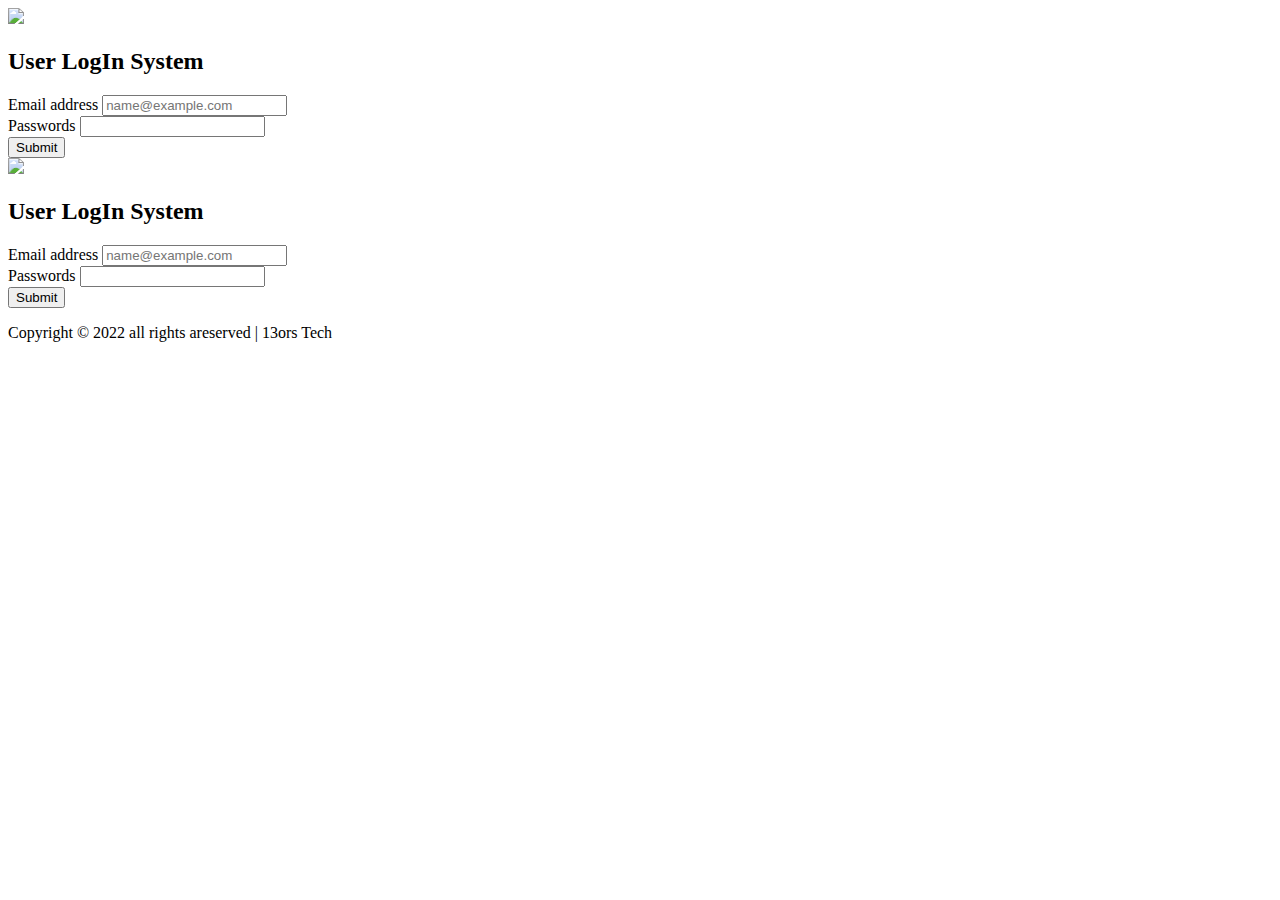
==== Login authentication/main.html @ 1861873f "Authentication Js" ====
<!DOCTYPE html>
<html lang="en">
    <head>
        <meta charset="UTF-8">
        <meta http-equiv="X-UA-Compatible" content="IE=edge">
        <meta name="viewport" content="width=device-width, initial-scale=1.0">
        <link rel="stylesheet" href="./css/main.css">
        <link href="https://cdn.jsdelivr.net/npm/bootstrap@5.1.3/dist/css/bootstrap.min.css" rel="stylesheet" 
        integrity="sha384-1BmE4kWBq78iYhFldvKuhfTAU6auU8tT94WrHftjDbrCEXSU1oBoqyl2QvZ6jIW3" crossorigin="anonymous">
        <script rel="stylesheet" href="./Js/login.js" type="text/javasript" ></script>       
        <title>Login System</title>
    </head>
<body>
    <div class="split left">
        <div class="centered">
          <img src="https://flyclipart.com/thumb2/human-human-avatar-male-icon-with-png-and-vector-format-for-free-19807.png">
          <h2>User LogIn System</h2>
          <div class="mb-3">
            <label for="userEmail" >Email address</label>
            <input type="text" class="form-control" id="userEmail" placeholder="name@example.com" required>
          </div>
          <div class="mb-3">
            <label for="password" >Passwords</label>
            <input class="form-control" type="password" id="password" required>
          </div>
          <button type="submit" onclick="verify()">Submit</button>
          <script>
              function verify(){
                const userEmail = document.getElementById('userEmail').value;
                const password = document.getElementById('password').value;
                if (userEmail == password){
                    alert("LogIn fiontonton");
                }else{
                    alert("Unsuccessful LogIn");
                }
            } 
          </script>
        </div>
    </div>
      
    <div class="split right">
        <div class="centered">
            <img src="https://flyclipart.com/thumb2/human-human-avatar-male-icon-with-png-and-vector-format-for-free-19807.png">
          <h2>User LogIn System</h2>
          <div class="mb-3">
            <label for="userEmail" >Email address</label>
            <input type="text" class="form-control" id="userEmail" placeholder="name@example.com" required>
          </div>
          <div class="mb-3">
            <label for="password" >Passwords</label>
            <input class="form-control" type="password" id="password" required>
          </div>
          <button type="submit" onclick="verification()">Submit</button>
        </div>
    </div>
    
    <footer>
        <div class="footer-content">
            <p class="credit"> Copyright &#169 2022 all rights areserved | 13ors Tech</p>
        </div>
    </footer>
    <script src="https://cdn.jsdelivr.net/npm/bootstrap@5.1.3/dist/js/bootstrap.bundle.min.js" 
   integrity="sha384-ka7Sk0Gln4gmtz2MlQnikT1wXgYsOg+OMhuP+IlRH9sENBO0LRn5q+8nbTov4+1p" crossorigin="anonymous"></script>
</body>
</html>
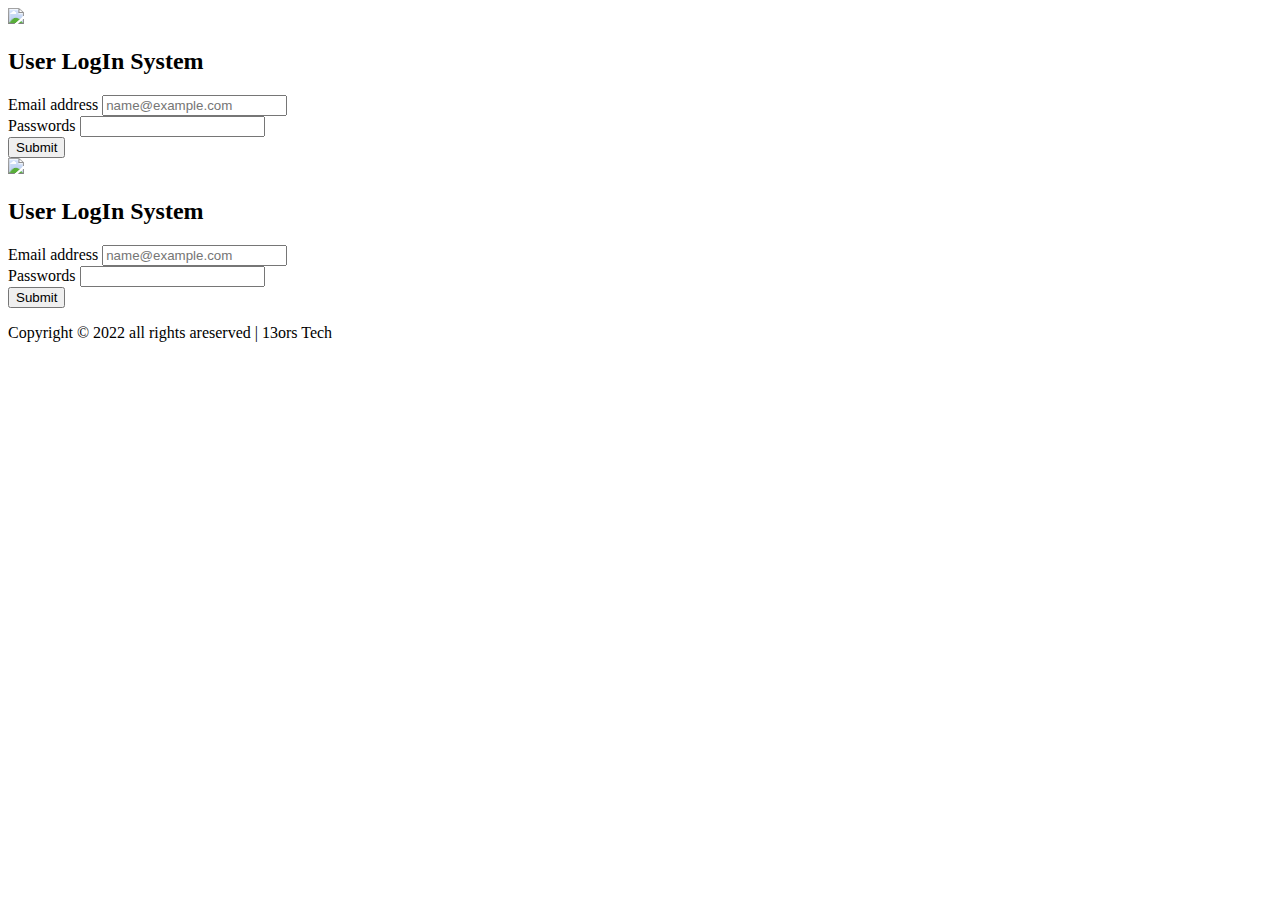
==== commit 6e7425a1: "Authentication Js" ====
--- a/Login authentication/main.html
+++ b/Login authentication/main.html
@@ -29,7 +29,7 @@
                 const userEmail = document.getElementById('userEmail').value;
                 const password = document.getElementById('password').value;
                 if (userEmail == password){
-                    alert("LogIn fiontonton");
+                    alert("LogIn Successful");
                 }else{
                     alert("Unsuccessful LogIn");
                 }
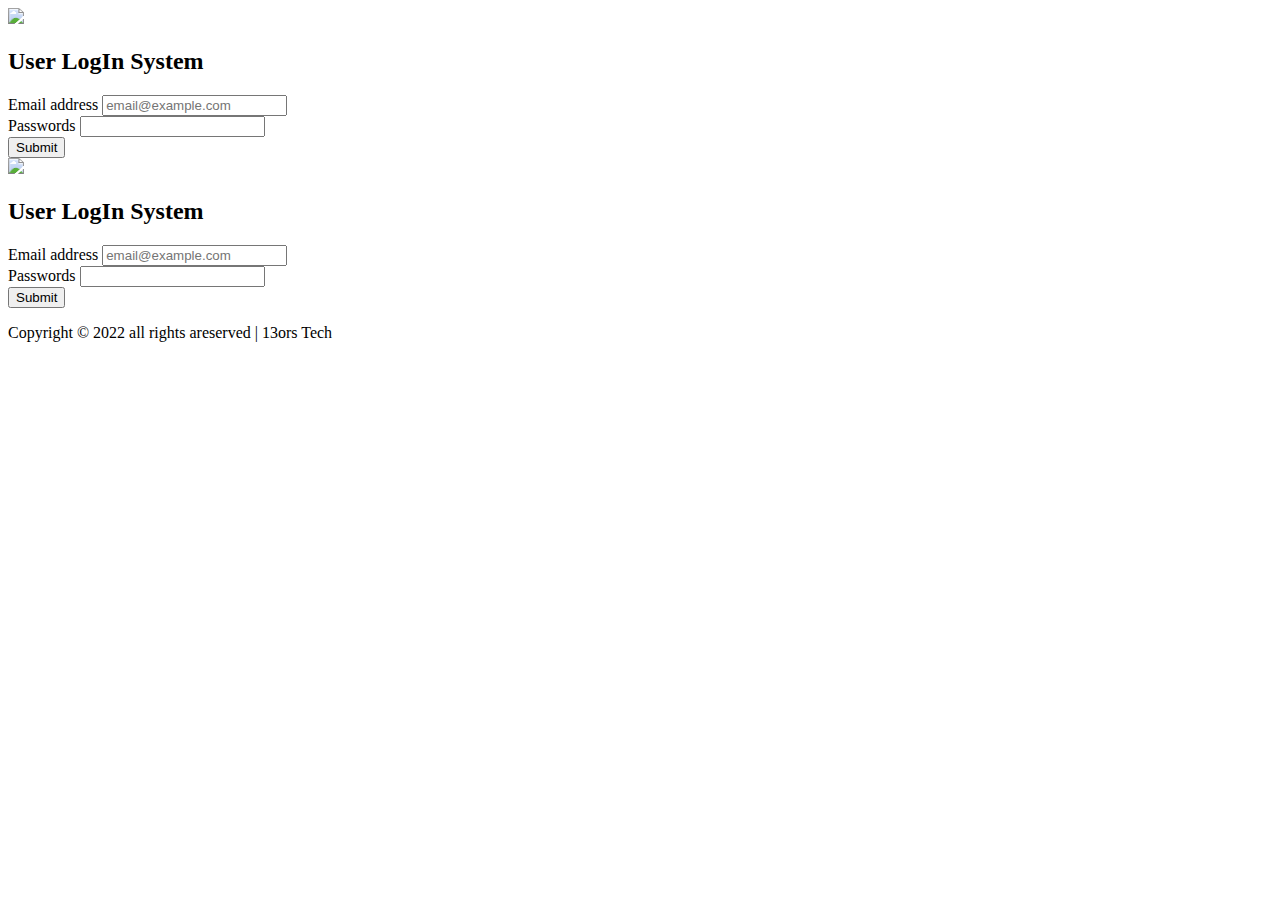
==== commit 07d4cfb2: "Grammar fixed" ====
--- a/Login authentication/main.html
+++ b/Login authentication/main.html
@@ -17,7 +17,7 @@
           <h2>User LogIn System</h2>
           <div class="mb-3">
             <label for="userEmail" >Email address</label>
-            <input type="text" class="form-control" id="userEmail" placeholder="name@example.com" required>
+            <input type="text" class="form-control" id="userEmail" placeholder="email@example.com" required>
           </div>
           <div class="mb-3">
             <label for="password" >Passwords</label>
@@ -44,7 +44,7 @@
           <h2>User LogIn System</h2>
           <div class="mb-3">
             <label for="userEmail" >Email address</label>
-            <input type="text" class="form-control" id="userEmail" placeholder="name@example.com" required>
+            <input type="text" class="form-control" id="userEmail" placeholder="email@example.com" required>
           </div>
           <div class="mb-3">
             <label for="password" >Passwords</label>
